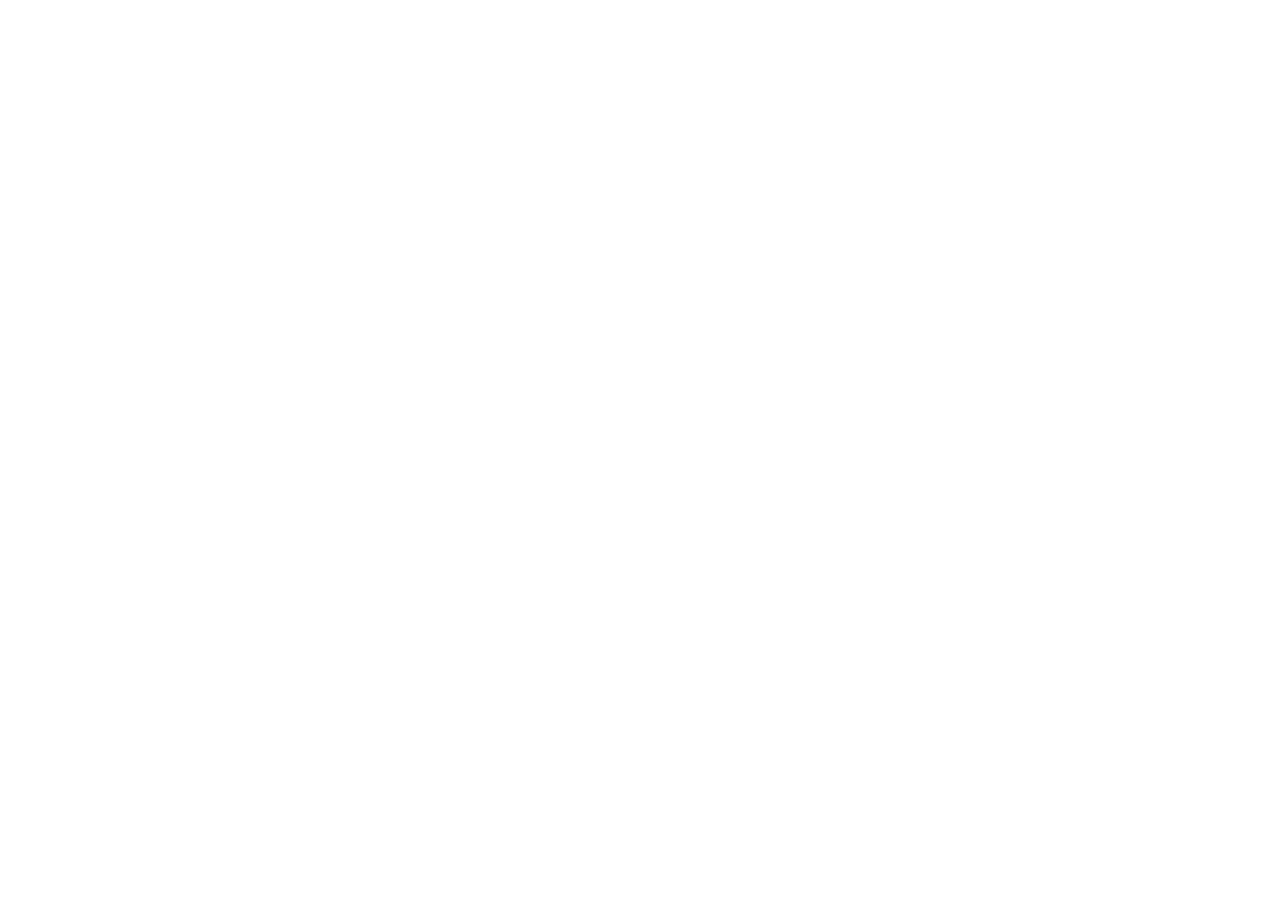
==== hangman/index.html @ de703198 "creates hangman app and object oriented programming files" ====
<!DOCTYPE html>
<html lang="en">
<head>
    <meta charset="UTF-8">
    <meta name="viewport" content="width=device-width, initial-scale=1.0">
    <title>Document</title>
</head>
<body>
    <script src="hangman.js"></script>
</body>
</html>
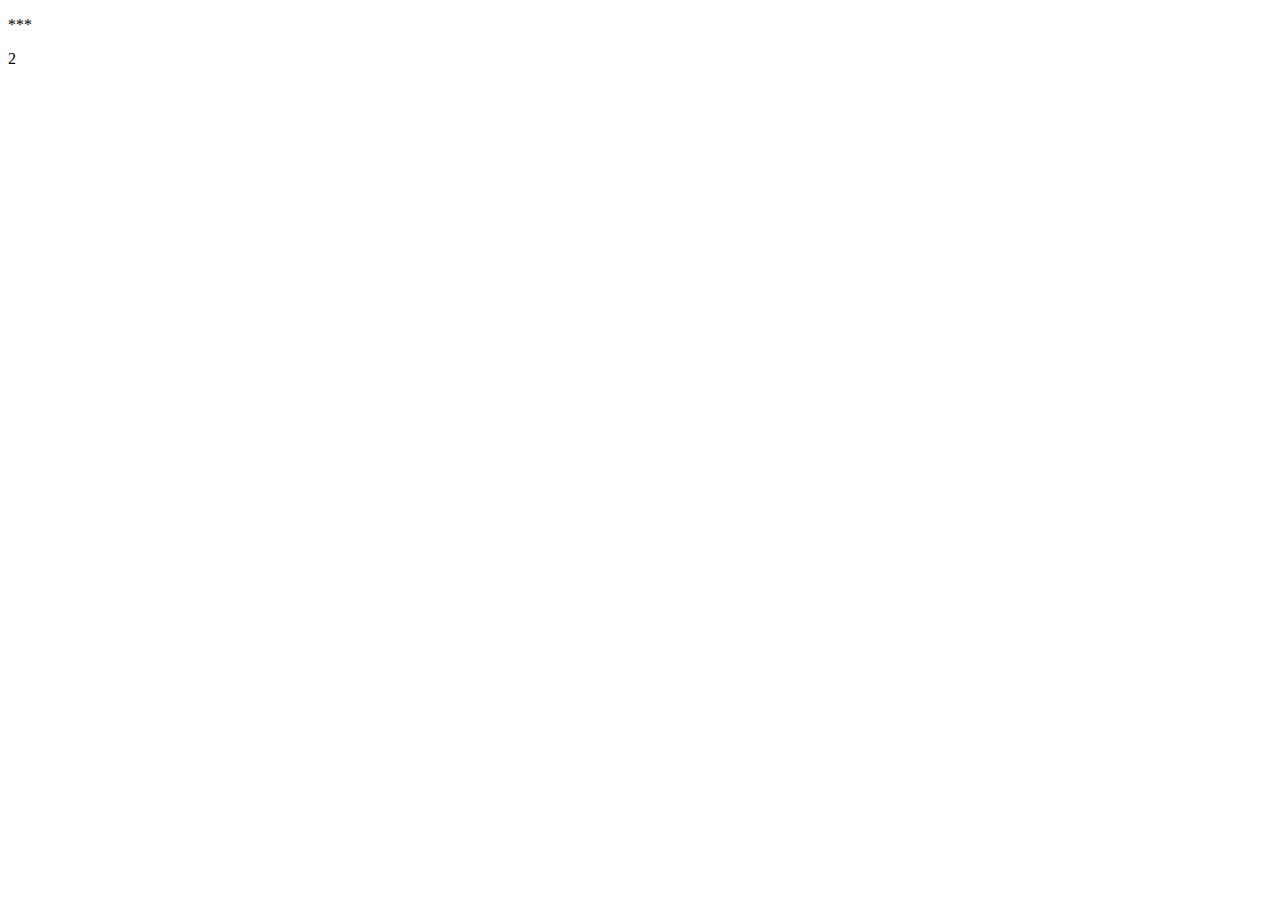
==== commit 16cbd87b: "adds getStatus method" ====
--- a/hangman/index.html
+++ b/hangman/index.html
@@ -6,6 +6,9 @@
     <title>Document</title>
 </head>
 <body>
+    <p id="puzzle"></p>
+    <p id="guesses"></p>
     <script src="hangman.js"></script>
+    <script src="app.js"></script>
 </body>
 </html>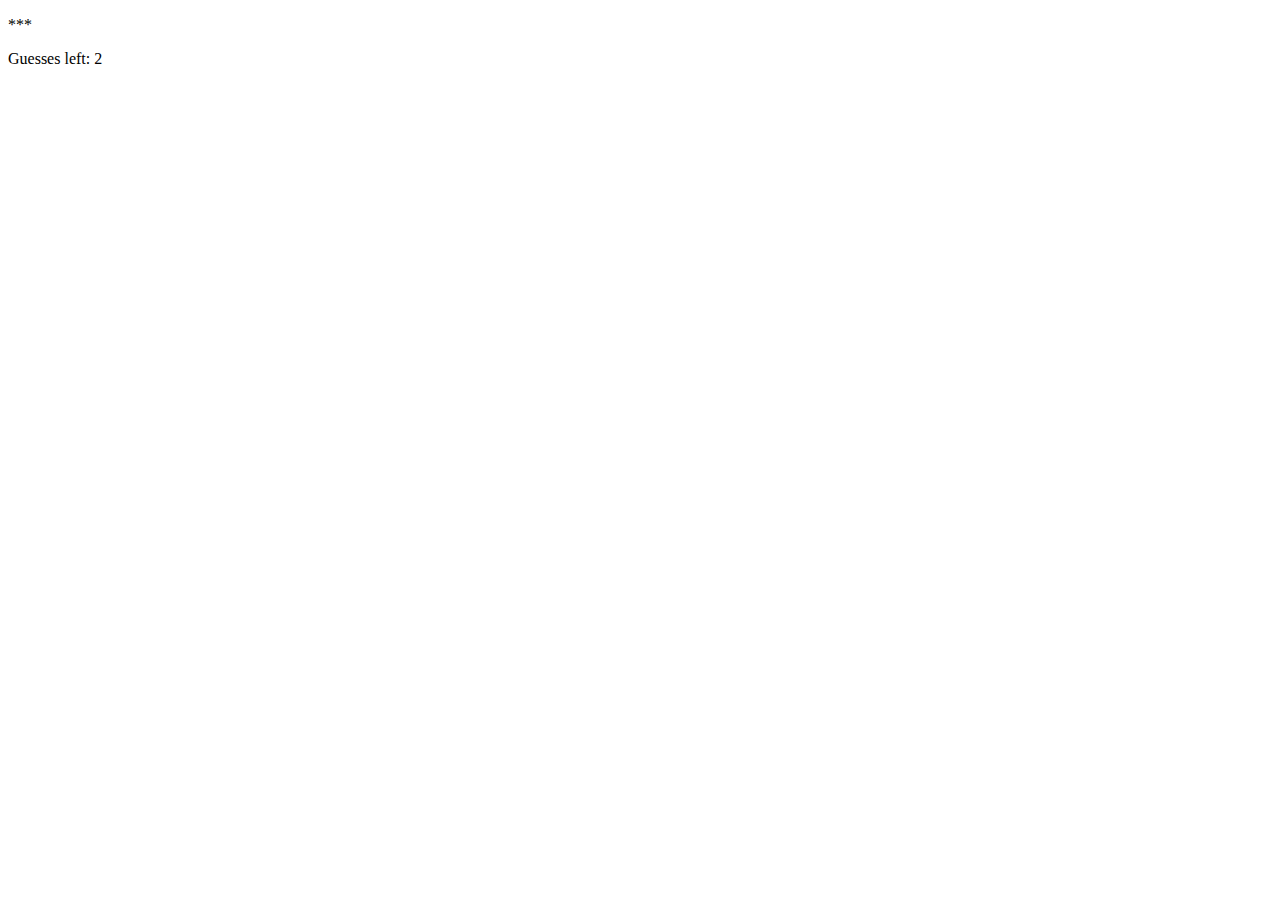
==== commit 723456af: "updates hangman constructor function to class syntax" ====
--- a/hangman/index.html
+++ b/hangman/index.html
@@ -7,7 +7,7 @@
 </head>
 <body>
     <p id="puzzle"></p>
-    <p id="guesses"></p>
+    <p id="message"></p>
     <script src="hangman.js"></script>
     <script src="app.js"></script>
 </body>
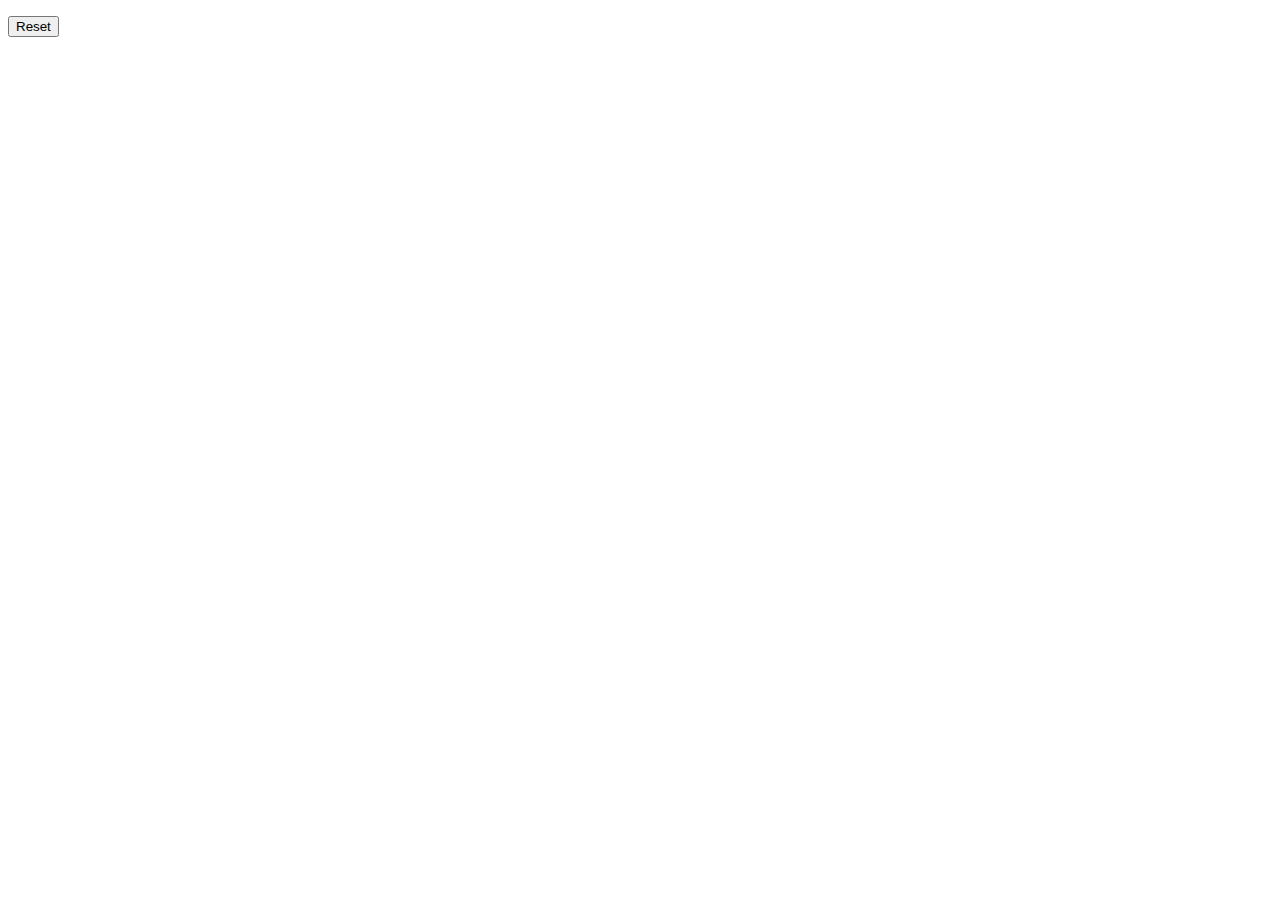
==== commit 7c70d51d: "integrates async-await functionality into hangman app" ====
--- a/hangman/index.html
+++ b/hangman/index.html
@@ -8,6 +8,8 @@
 <body>
     <p id="puzzle"></p>
     <p id="message"></p>
+    <button id="reset">Reset</button>
+    <script src="requests.js"></script>
     <script src="hangman.js"></script>
     <script src="app.js"></script>
 </body>
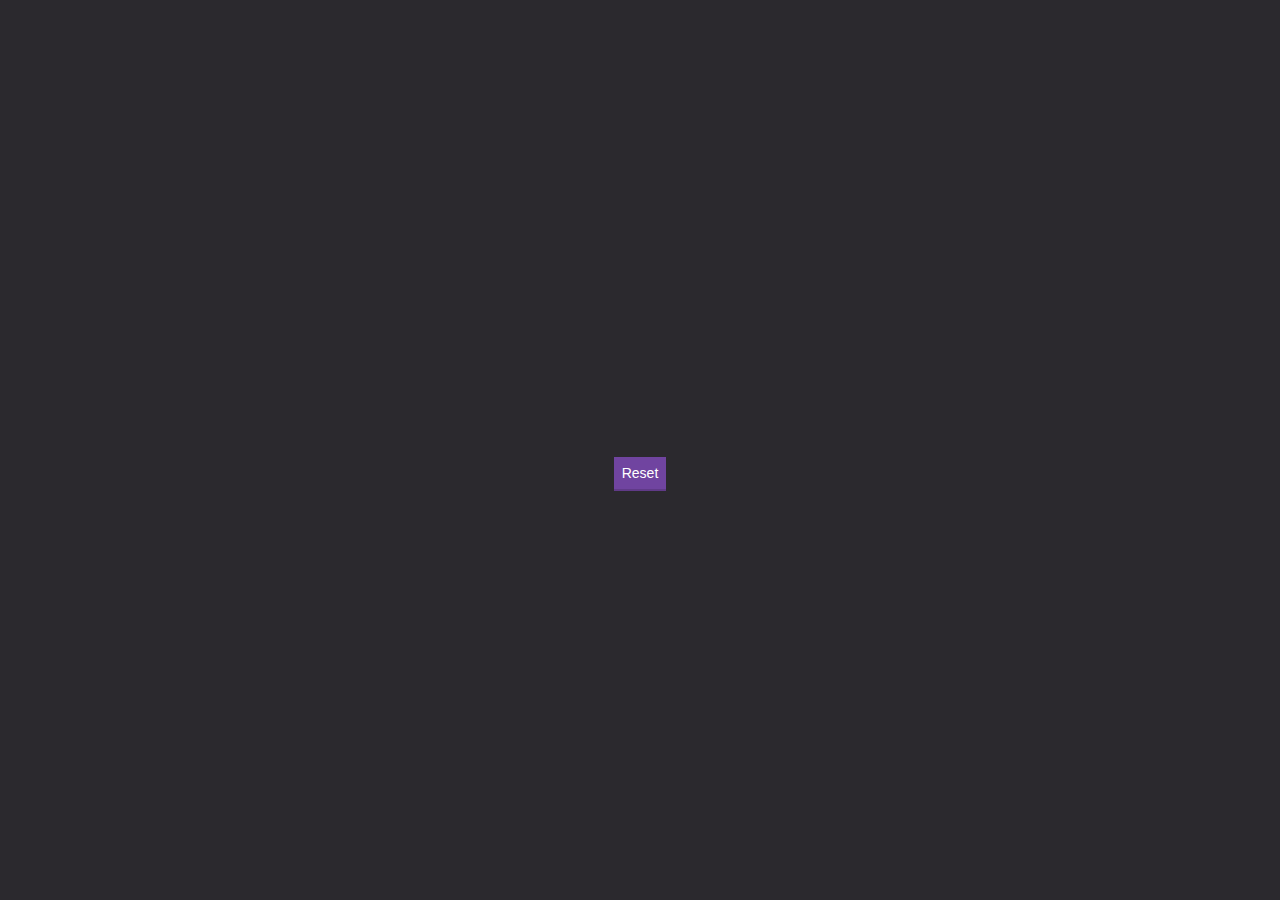
==== commit 3d251954: "adds css styling to hangman game" ====
--- a/hangman/index.html
+++ b/hangman/index.html
@@ -3,14 +3,18 @@
 <head>
     <meta charset="UTF-8">
     <meta name="viewport" content="width=device-width, initial-scale=1.0">
-    <title>Document</title>
+    <link rel="stylesheet" href="styles/styles.css">
+    <link href="images/favicon.png" rel="icon">
+    <title>Hangman</title>
 </head>
 <body>
-    <p id="puzzle"></p>
-    <p id="message"></p>
-    <button id="reset">Reset</button>
-    <script src="requests.js"></script>
-    <script src="hangman.js"></script>
-    <script src="app.js"></script>
+    <div>
+        <div id="puzzle" class="puzzle"></div>
+        <p id="message"></p>
+        <button id="reset" class="button">Reset</button>
+    </div>
+    <script src="scripts/requests.js"></script>
+    <script src="scripts/hangman.js"></script>
+    <script src="scripts/app.js"></script>
 </body>
 </html>--- a/hangman/styles/styles.css
+++ b/hangman/styles/styles.css
@@ -0,0 +1,58 @@
+* {
+	box-sizing: border-box;
+	margin: 0;
+	padding: 0;
+}
+
+html {
+	font-size: 62.5%;
+}
+
+body {
+	background: #2b292e;
+	color: #fafafa;
+	font-family: Helvetica, Arial, sans-serif;
+	font-size: 1.6rem;
+	display: flex;
+	align-items: center;
+	justify-content: center;
+	min-height: 100vh;
+}
+
+span {
+	border-bottom: 1px solid #534f59;
+	display: inline-block;
+	font-size: 2rem;
+	height: 2.4rem;
+	line-height: 2.4rem;
+	margin: 0 .1rem;
+	text-align: center;
+	text-transform: uppercase;
+	width: 2.4rem;
+}
+
+p {
+	font-weight: 300;
+	margin-bottom: .8rem;
+}
+
+.puzzle {
+	display: flex;
+	margin-bottom: 4.8rem;
+}
+
+.button {
+	background: #7044a0;
+	border: none;
+	border-bottom: 2px solid #603a88;
+	cursor: pointer;
+	color: white;
+	font-size: 1.4rem;
+	font-weight: 300;
+	padding: .8rem;
+	transition: background .3s ease, color .3s ease;
+}
+
+.button:hover {
+	background: #5f3a87;
+}
